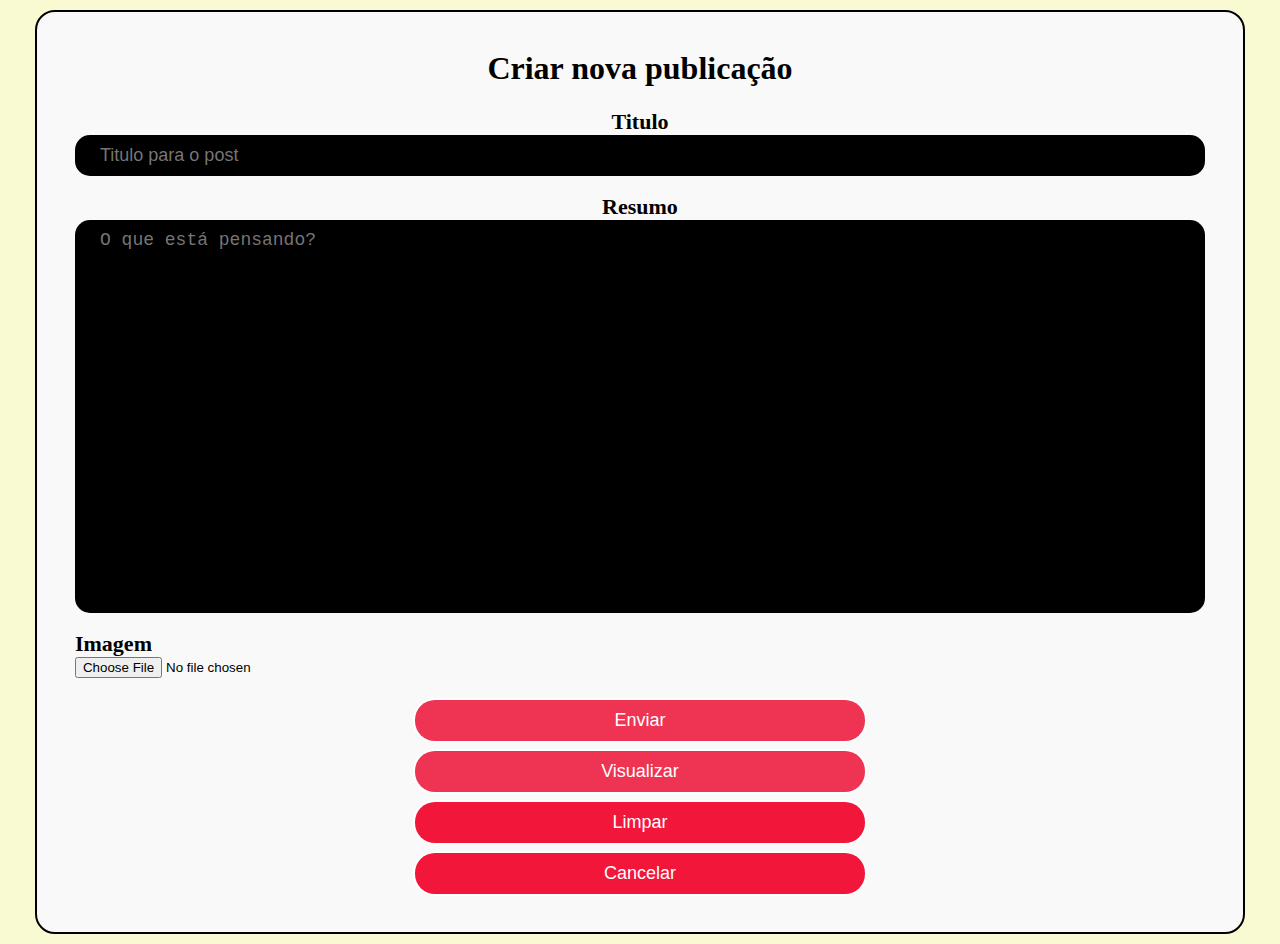
==== Pages/criar_publicacao.html @ 8734300a "Pages para criação de pots" ====
<!DOCTYPE html>
<html>
<head>
	<meta charset="utf-8">
	<meta name="viewport" content="width=device-width, initial-scale=1">
	<link rel="stylesheet" href="styles-pages/styles_criarPost.css">
	<title>Criar Post</title>
</head>
<body>
	<main>

    <form action="/submit" method="post" enctype="multipart/form-data">
    	<h1 style="text-align: center; margin-bottom: 2%;">Criar nova publicação</h1>
        <label for="titulo-post">Titulo</label>
        <input type="text" id="titulo-post" name="titulo-post" placeholder="Titulo para o post" required>
        <br/>
        <label for="resumo-post">Resumo</label>
        <textarea type="mensagem" id="resumo-post" name="resumo-post" rows="4" cols="50" placeholder="O que está pensando?" required></textarea>
		<br/>
        <label for="telefone" style="text-align: left;">Imagem</label>
        <input type="file" id="file" name="file" style="padding-bottom: 2%;">		
        <div class="buttons" id="buttons">
	        <button type="submit" style="background-color: ;">Enviar</button>
	        <button type="submit">Visualizar</button>
	        <button class="limpar-button" id="limpar-button" style="background-color: #f2163b;">Limpar</button>
	        <button class="cancelar-button" id="cancelar-button" style="background-color: #f2163b;">Cancelar</button>
    	</div>
    </form>
  	</main>
</body>
</html>
---- Pages/styles-pages/styles_criarPost.css ----
*{
	margin: 0;
	padding: 0;
}

body{
	
}

main{
	height: auto;
	display: grid;
	box-sizing: border-box;
	padding: 10px;	
	background-color: #f9fad2;
}

form{
	display: flex;
	flex-direction: column;	
	width: 96%;
	min-height: 924px;

	height: auto;

	margin-left: 2%;
	margin-right: 2%;
	padding: 3%;

	border-style: solid;	
	box-sizing: border-box;
	border-width: 2px;
	border-radius: 20px;
	
	background-color: #f9f9f9;

}

input[type="text"], textarea {
  background-color: black; /* Cor de fundo */
  color: white;
  padding: 10px;
  padding-left: 25px;
  border-style: none;
  border-radius: 15px;
  font-size: 18px;
}

textarea{
	resize: none;
	height: 50%;
}

label{
	font-size: 22px;
	text-align: center;
	font-weight: bold;
}

.buttons{		
	display: flex;
	flex-direction: column;		
	width: 75%;
	gap: 10px;
	margin: auto;
}

.buttons button{
		background-color: #ef3353; /* Cor de fundo */
	    color: white; /* Cor do texto */
	    border: none; /* Remover borda */
	    padding: 10px 20px; /* Espaçamento interno */
	    text-align: center; /* Alinhamento do texto */
	    text-decoration: none; /* Remover sublinhado */
	    display: inline-block; /* Exibir como um bloco */
	    font-size: 18px; /* Tamanho da fonte */
	    width: 450px;	    
	    cursor: pointer; /* Cursor ao passar */
	    border-radius: 20px; /* Raio da borda para arredondar */
	    transition: background-color 0.3s ease; /* Transição suave de cor de fundo */
	    box-shadow: 0px 0px 0px 2px;
	    /*margin: auto 4px;
	    margin-top: 10px;	
	    margin-bottom: 0px;	*/
	    margin: auto;
}
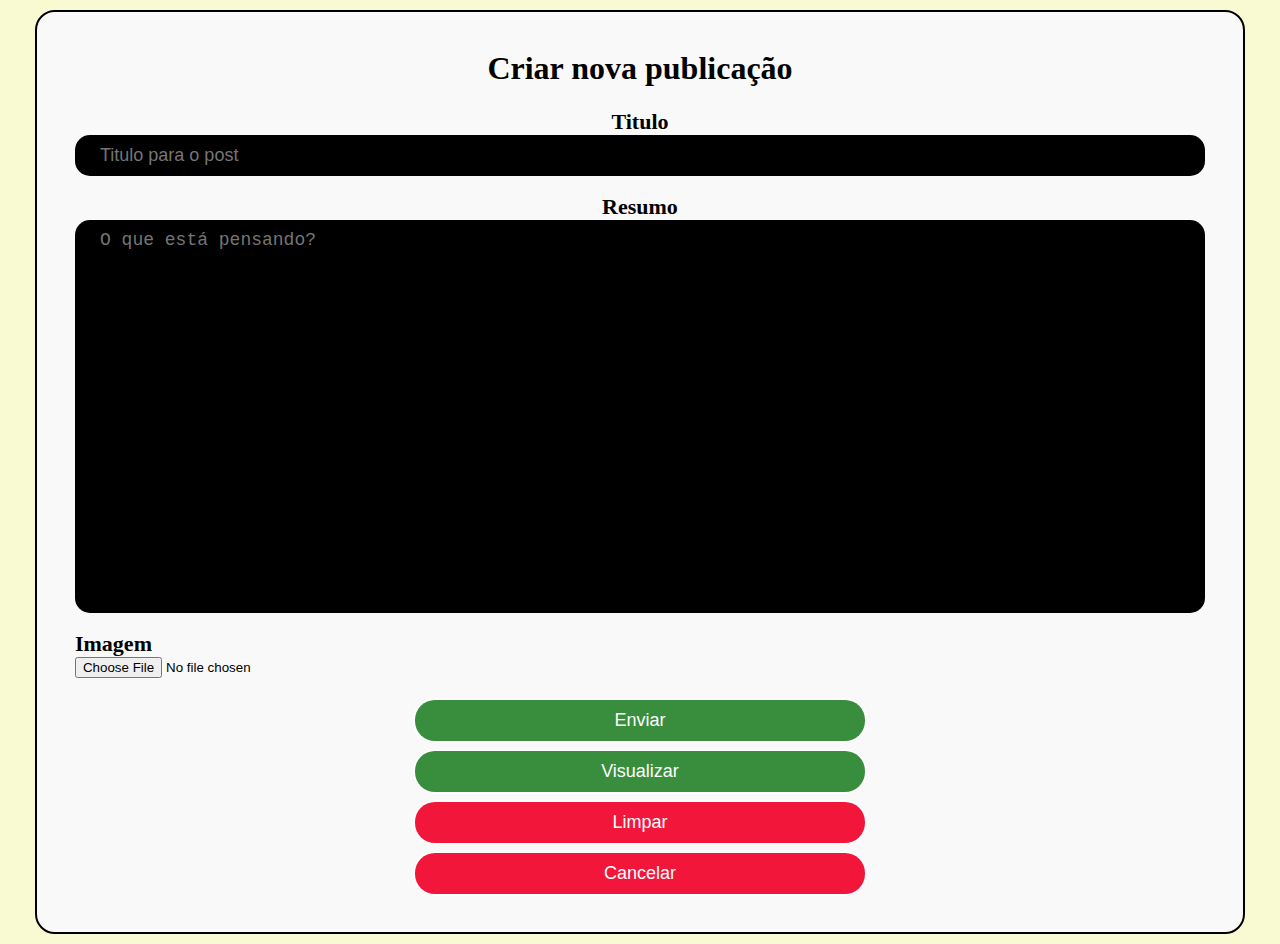
==== commit 62e0b310: "Update criar_publicacao.html" ====
--- a/Pages/criar_publicacao.html
+++ b/Pages/criar_publicacao.html
@@ -17,15 +17,15 @@
         <label for="resumo-post">Resumo</label>
         <textarea type="mensagem" id="resumo-post" name="resumo-post" rows="4" cols="50" placeholder="O que está pensando?" required></textarea>
 		<br/>
-        <label for="telefone" style="text-align: left;">Imagem</label>
+        <label for="imagem" style="text-align: left;">Imagem</label>
         <input type="file" id="file" name="file" style="padding-bottom: 2%;">		
         <div class="buttons" id="buttons">
-	        <button type="submit" style="background-color: ;">Enviar</button>
-	        <button type="submit">Visualizar</button>
+	        <button type="submit" style="background-color: #388E3C;">Enviar</button>
+	        <button type="submit" style="background-color: #388E3C;">Visualizar</button>
 	        <button class="limpar-button" id="limpar-button" style="background-color: #f2163b;">Limpar</button>
 	        <button class="cancelar-button" id="cancelar-button" style="background-color: #f2163b;">Cancelar</button>
     	</div>
     </form>
   	</main>
 </body>
-</html>+</html>
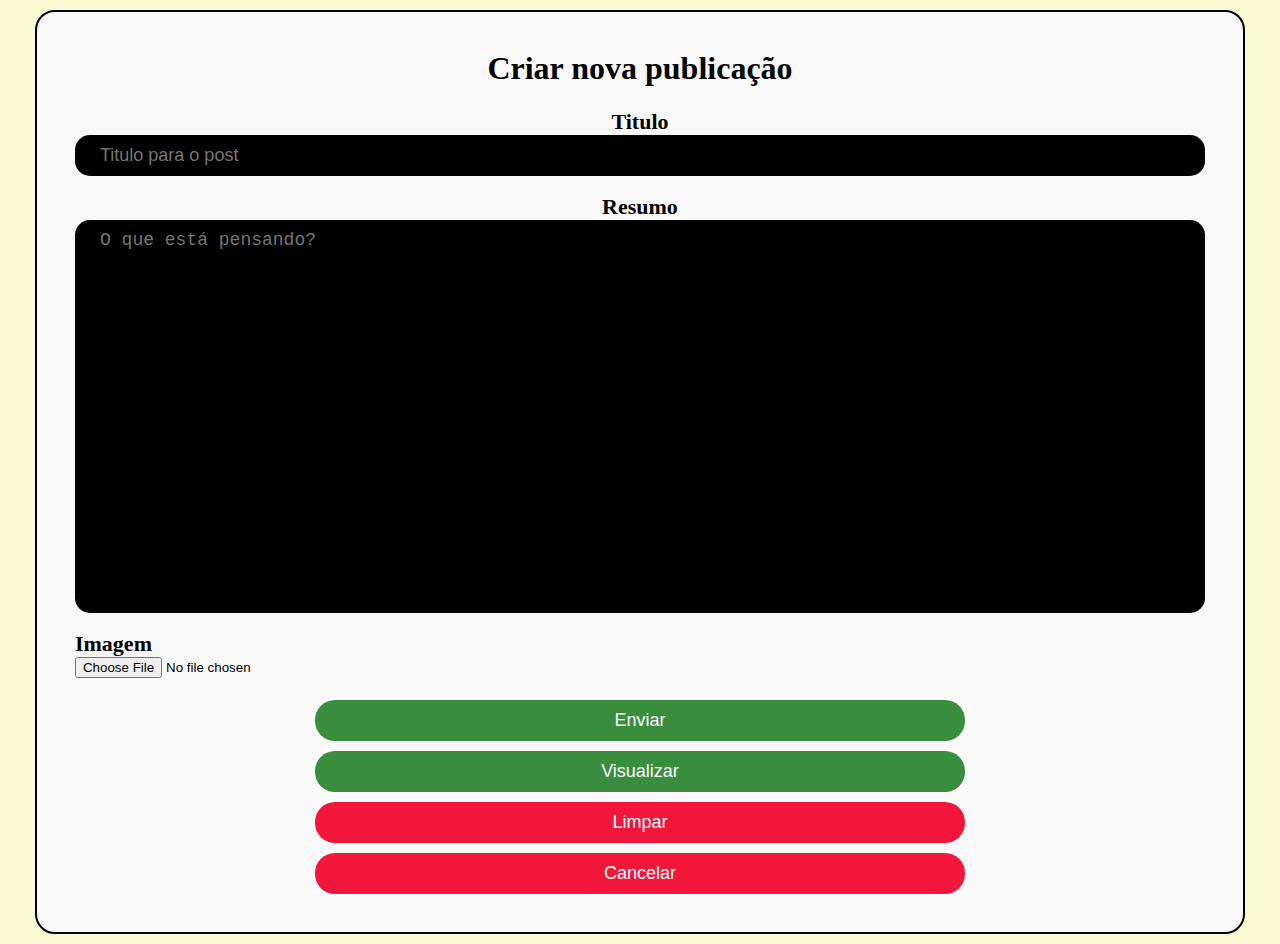
==== commit bc6de306: "Atualização" ====
--- a/Pages/criar_publicacao.html
+++ b/Pages/criar_publicacao.html
@@ -1,31 +1,31 @@
-<!DOCTYPE html>
-<html>
-<head>
-	<meta charset="utf-8">
-	<meta name="viewport" content="width=device-width, initial-scale=1">
-	<link rel="stylesheet" href="styles-pages/styles_criarPost.css">
-	<title>Criar Post</title>
-</head>
-<body>
-	<main>
-
-    <form action="/submit" method="post" enctype="multipart/form-data">
-    	<h1 style="text-align: center; margin-bottom: 2%;">Criar nova publicação</h1>
-        <label for="titulo-post">Titulo</label>
-        <input type="text" id="titulo-post" name="titulo-post" placeholder="Titulo para o post" required>
-        <br/>
-        <label for="resumo-post">Resumo</label>
-        <textarea type="mensagem" id="resumo-post" name="resumo-post" rows="4" cols="50" placeholder="O que está pensando?" required></textarea>
-		<br/>
-        <label for="imagem" style="text-align: left;">Imagem</label>
-        <input type="file" id="file" name="file" style="padding-bottom: 2%;">		
-        <div class="buttons" id="buttons">
-	        <button type="submit" style="background-color: #388E3C;">Enviar</button>
-	        <button type="submit" style="background-color: #388E3C;">Visualizar</button>
-	        <button class="limpar-button" id="limpar-button" style="background-color: #f2163b;">Limpar</button>
-	        <button class="cancelar-button" id="cancelar-button" style="background-color: #f2163b;">Cancelar</button>
-    	</div>
-    </form>
-  	</main>
-</body>
-</html>
+<!DOCTYPE html>
+<html>
+<head>
+	<meta charset="utf-8">
+	<meta name="viewport" content="width=device-width, initial-scale=1">
+	<link rel="stylesheet" href="styles-pages/styles_criarPost.css">
+	<title>Criar Post</title>
+</head>
+<body>
+	<main>
+
+    <form action="/submit" method="post" enctype="multipart/form-data">
+    	<h1 style="text-align: center; margin-bottom: 2%;">Criar nova publicação</h1>
+        <label for="titulo-post">Titulo</label>
+        <input type="text" id="titulo-post" name="titulo-post" placeholder="Titulo para o post" required>
+        <br/>
+        <label for="resumo-post">Resumo</label>
+        <textarea type="mensagem" id="resumo-post" name="resumo-post" rows="4" cols="50" placeholder="O que está pensando?" required></textarea>
+		<br/>
+        <label for="imagem" style="text-align: left;">Imagem</label>
+        <input type="file" id="file" name="file" style="padding-bottom: 2%;">		
+        <div class="buttons" id="buttons">
+	        <button type="submit" style="background-color: #388E3C;">Enviar</button>
+	        <button type="submit" style="background-color: #388E3C;">Visualizar</button>
+	        <button class="limpar-button" id="limpar-button" style="background-color: #f2163b;">Limpar</button>
+	        <button class="cancelar-button" id="cancelar-button" style="background-color: #f2163b;">Cancelar</button>
+    	</div>
+    </form>
+  	</main>
+</body>
+</html>
--- a/Pages/styles-pages/styles_criarPost.css
+++ b/Pages/styles-pages/styles_criarPost.css
@@ -1,86 +1,112 @@
-*{
-	margin: 0;
-	padding: 0;
-}
-
-body{
-	
-}
-
-main{
-	height: auto;
-	display: grid;
-	box-sizing: border-box;
-	padding: 10px;	
-	background-color: #f9fad2;
-}
-
-form{
-	display: flex;
-	flex-direction: column;	
-	width: 96%;
-	min-height: 924px;
-
-	height: auto;
-
-	margin-left: 2%;
-	margin-right: 2%;
-	padding: 3%;
-
-	border-style: solid;	
-	box-sizing: border-box;
-	border-width: 2px;
-	border-radius: 20px;
-	
-	background-color: #f9f9f9;
-
-}
-
-input[type="text"], textarea {
-  background-color: black; /* Cor de fundo */
-  color: white;
-  padding: 10px;
-  padding-left: 25px;
-  border-style: none;
-  border-radius: 15px;
-  font-size: 18px;
-}
-
-textarea{
-	resize: none;
-	height: 50%;
-}
-
-label{
-	font-size: 22px;
-	text-align: center;
-	font-weight: bold;
-}
-
-.buttons{		
-	display: flex;
-	flex-direction: column;		
-	width: 75%;
-	gap: 10px;
-	margin: auto;
-}
-
-.buttons button{
-		background-color: #ef3353; /* Cor de fundo */
-	    color: white; /* Cor do texto */
-	    border: none; /* Remover borda */
-	    padding: 10px 20px; /* Espaçamento interno */
-	    text-align: center; /* Alinhamento do texto */
-	    text-decoration: none; /* Remover sublinhado */
-	    display: inline-block; /* Exibir como um bloco */
-	    font-size: 18px; /* Tamanho da fonte */
-	    width: 450px;	    
-	    cursor: pointer; /* Cursor ao passar */
-	    border-radius: 20px; /* Raio da borda para arredondar */
-	    transition: background-color 0.3s ease; /* Transição suave de cor de fundo */
-	    box-shadow: 0px 0px 0px 2px;
-	    /*margin: auto 4px;
-	    margin-top: 10px;	
-	    margin-bottom: 0px;	*/
-	    margin: auto;
-}+*{
+	margin: 0;
+	padding: 0;
+}
+
+body{
+	
+}
+
+main{
+	height: auto;
+	display: grid;
+	box-sizing: border-box;
+	padding: 10px;	
+	background-color: #f9fad2;
+}
+
+form{
+	display: flex;
+	flex-direction: column;	
+	width: 96%;
+	min-height: 924px;
+
+	height: auto;
+
+	margin-left: 2%;
+	margin-right: 2%;
+	padding: 3%;
+
+	border-style: solid;	
+	box-sizing: border-box;
+	border-width: 2px;
+	border-radius: 20px;
+	
+	background-color: #f9f9f9;
+
+}
+
+input[type="text"], textarea {
+  background-color: black; /* Cor de fundo */
+  color: white;
+  padding: 10px;
+  padding-left: 25px;
+  border-style: none;
+  border-radius: 15px;
+  font-size: 18px;
+}
+
+textarea{
+	resize: none;
+	height: 50%;
+}
+
+label{
+	font-size: 22px;
+	text-align: center;
+	font-weight: bold;
+}
+
+.buttons{		
+	display: flex;
+	flex-direction: column;		
+	width: 75%;
+	gap: 10px;
+	margin: auto;
+}
+
+.buttons button{
+		background-color: #ef3353; /* Cor de fundo */
+	    color: white; /* Cor do texto */
+	    border: none; /* Remover borda */
+	    padding: 10px 20px; /* Espaçamento interno */
+	    text-align: center; /* Alinhamento do texto */
+	    text-decoration: none; /* Remover sublinhado */
+	    display: inline-block; /* Exibir como um bloco */
+	    font-size: 18px; /* Tamanho da fonte */
+	    width: 650px;	    
+	    cursor: pointer; /* Cursor ao passar */
+	    border-radius: 20px; /* Raio da borda para arredondar */
+	    transition: background-color 0.3s ease; /* Transição suave de cor de fundo */
+	    box-shadow: 0px 0px 0px 2px;
+	    /*margin: auto 4px;
+	    margin-top: 10px;	
+	    margin-bottom: 0px;	*/
+	    margin: auto;
+}
+
+
+button:hover{
+	background-color: #2b879e;
+}
+
+@media (max-width: 767px){
+	main{
+		margin: 0;
+		padding: 0;
+	}
+
+	form{		
+		min-height: 100vh;
+		height: 100vh;
+		margin: 0;
+	}
+
+	.buttons button{
+		height: 20%;
+		width: 100%;
+		margin: auto;
+
+	}
+
+}
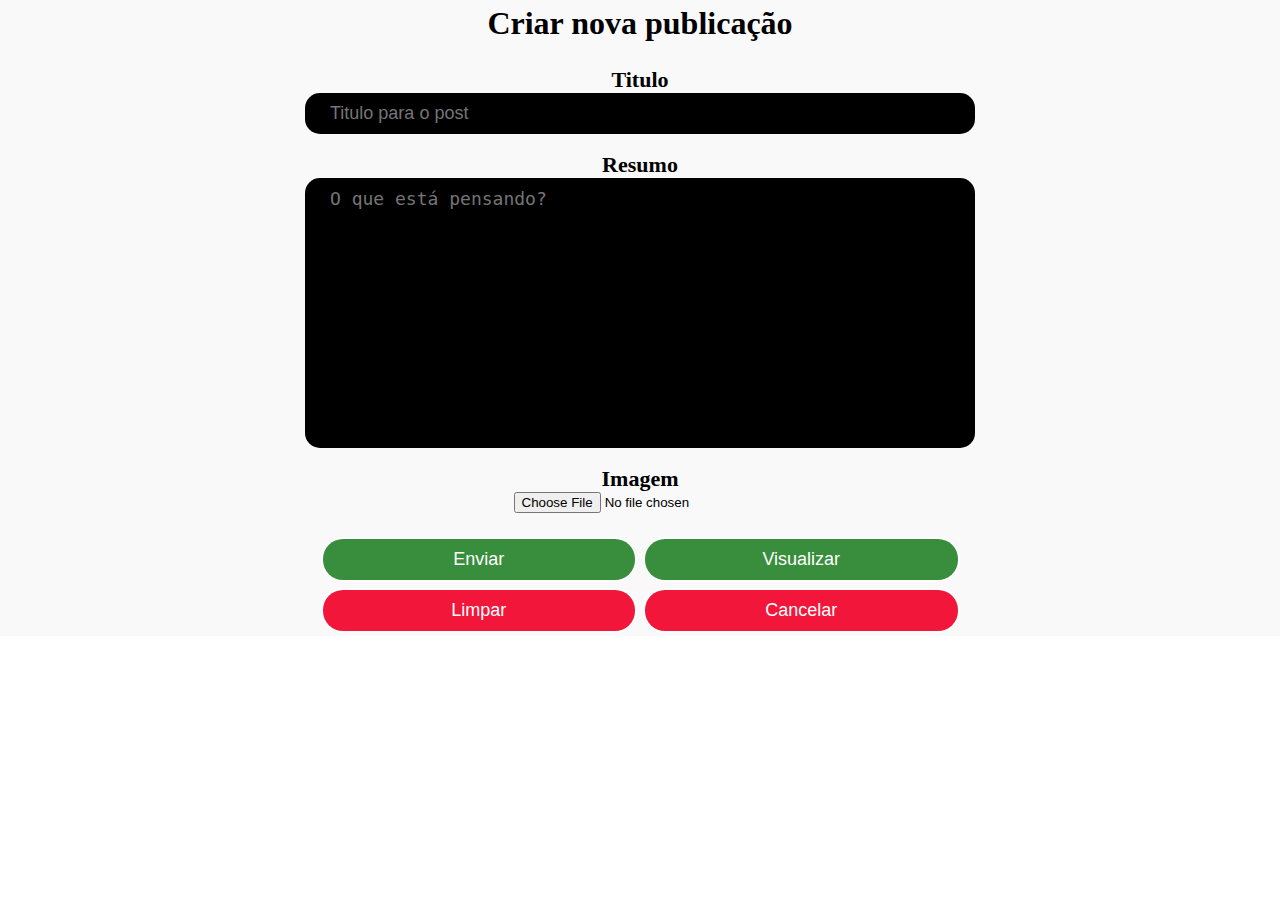
==== commit 030ed1f9: "Post e Painel" ====
--- a/Pages/criar_publicacao.html
+++ b/Pages/criar_publicacao.html
@@ -8,24 +8,23 @@
 </head>
 <body>
 	<main>
-
-    <form action="/submit" method="post" enctype="multipart/form-data">
-    	<h1 style="text-align: center; margin-bottom: 2%;">Criar nova publicação</h1>
-        <label for="titulo-post">Titulo</label>
-        <input type="text" id="titulo-post" name="titulo-post" placeholder="Titulo para o post" required>
-        <br/>
-        <label for="resumo-post">Resumo</label>
-        <textarea type="mensagem" id="resumo-post" name="resumo-post" rows="4" cols="50" placeholder="O que está pensando?" required></textarea>
-		<br/>
-        <label for="imagem" style="text-align: left;">Imagem</label>
-        <input type="file" id="file" name="file" style="padding-bottom: 2%;">		
-        <div class="buttons" id="buttons">
-	        <button type="submit" style="background-color: #388E3C;">Enviar</button>
-	        <button type="submit" style="background-color: #388E3C;">Visualizar</button>
-	        <button class="limpar-button" id="limpar-button" style="background-color: #f2163b;">Limpar</button>
-	        <button class="cancelar-button" id="cancelar-button" style="background-color: #f2163b;">Cancelar</button>
-    	</div>
-    </form>
+	    <form action="/submit" method="post" enctype="multipart/form-data">
+	    	<h1 style="text-align: center; margin-bottom: 2%;">Criar nova publicação</h1>
+	        <label for="titulo-post">Titulo</label>
+	        <input type="text" id="titulo-post" name="titulo-post" placeholder="Titulo para o post" style="width: 50%" required>
+	        <br/>
+	        <label for="resumo-post">Resumo</label>
+	        <textarea type="mensagem" id="resumo-post" name="resumo-post" rows="4" cols="50" placeholder="O que está pensando?" required></textarea>
+			<br/>
+	        <label for="imagem" style="text-align: left;">Imagem</label>
+	        <input type="file" id="file" name="file" style="padding-bottom: 2%;">		
+	        <div class="buttons" id="buttons">
+		        <button type="submit" style="background-color: #388E3C;">Enviar</button>
+		        <button type="submit" style="background-color: #388E3C;">Visualizar</button>
+		        <button class="limpar-button" id="limpar-button" style="background-color: #f2163b;">Limpar</button>
+		        <button class="cancelar-button" id="cancelar-button" style="background-color: #f2163b;">Cancelar</button>
+	    	</div>
+	    </form>
   	</main>
 </body>
 </html>
--- a/Pages/styles-pages/styles_criarPost.css
+++ b/Pages/styles-pages/styles_criarPost.css
@@ -4,39 +4,35 @@
 }
 
 body{
-	
+	min-height: 100vh;
+/*	border-style: solid;	
+	border-color: darkred;*/
 }
 
 main{
+	display: flex;
+	width: 100%;
 	height: auto;
-	display: grid;
-	box-sizing: border-box;
-	padding: 10px;	
-	background-color: #f9fad2;
+/*	border-style: solid;
+	border-color: yellow;*/
 }
 
 form{
 	display: flex;
-	flex-direction: column;	
-	width: 96%;
-	min-height: 924px;
-
+	flex-direction: column;
+	justify-items: center;
+	align-items: center;
+	box-sizing: border-box;
+	padding: 5px;
+	width: 100%;
 	height: auto;
-
-	margin-left: 2%;
-	margin-right: 2%;
-	padding: 3%;
-
-	border-style: solid;	
-	box-sizing: border-box;
-	border-width: 2px;
-	border-radius: 20px;
+	background-color: #f9f9f9;
 	
-	background-color: #f9f9f9;
-
+	/*border-style: solid;*/
 }
 
 input[type="text"], textarea {
+	width: 50%;	
   background-color: black; /* Cor de fundo */
   color: white;
   padding: 10px;
@@ -48,7 +44,7 @@
 
 textarea{
 	resize: none;
-	height: 50%;
+	height: 250px;
 }
 
 label{
@@ -58,11 +54,12 @@
 }
 
 .buttons{		
-	display: flex;
-	flex-direction: column;		
-	width: 75%;
+	display: grid;
+	grid-template-columns: 1fr 1fr;
+	width: 50%;
 	gap: 10px;
 	margin: auto;
+
 }
 
 .buttons button{
@@ -74,7 +71,7 @@
 	    text-decoration: none; /* Remover sublinhado */
 	    display: inline-block; /* Exibir como um bloco */
 	    font-size: 18px; /* Tamanho da fonte */
-	    width: 650px;	    
+	    width: 100%;	    
 	    cursor: pointer; /* Cursor ao passar */
 	    border-radius: 20px; /* Raio da borda para arredondar */
 	    transition: background-color 0.3s ease; /* Transição suave de cor de fundo */
@@ -92,14 +89,9 @@
 
 @media (max-width: 767px){
 	main{
-		margin: 0;
-		padding: 0;
 	}
 
 	form{		
-		min-height: 100vh;
-		height: 100vh;
-		margin: 0;
 	}
 
 	.buttons button{
